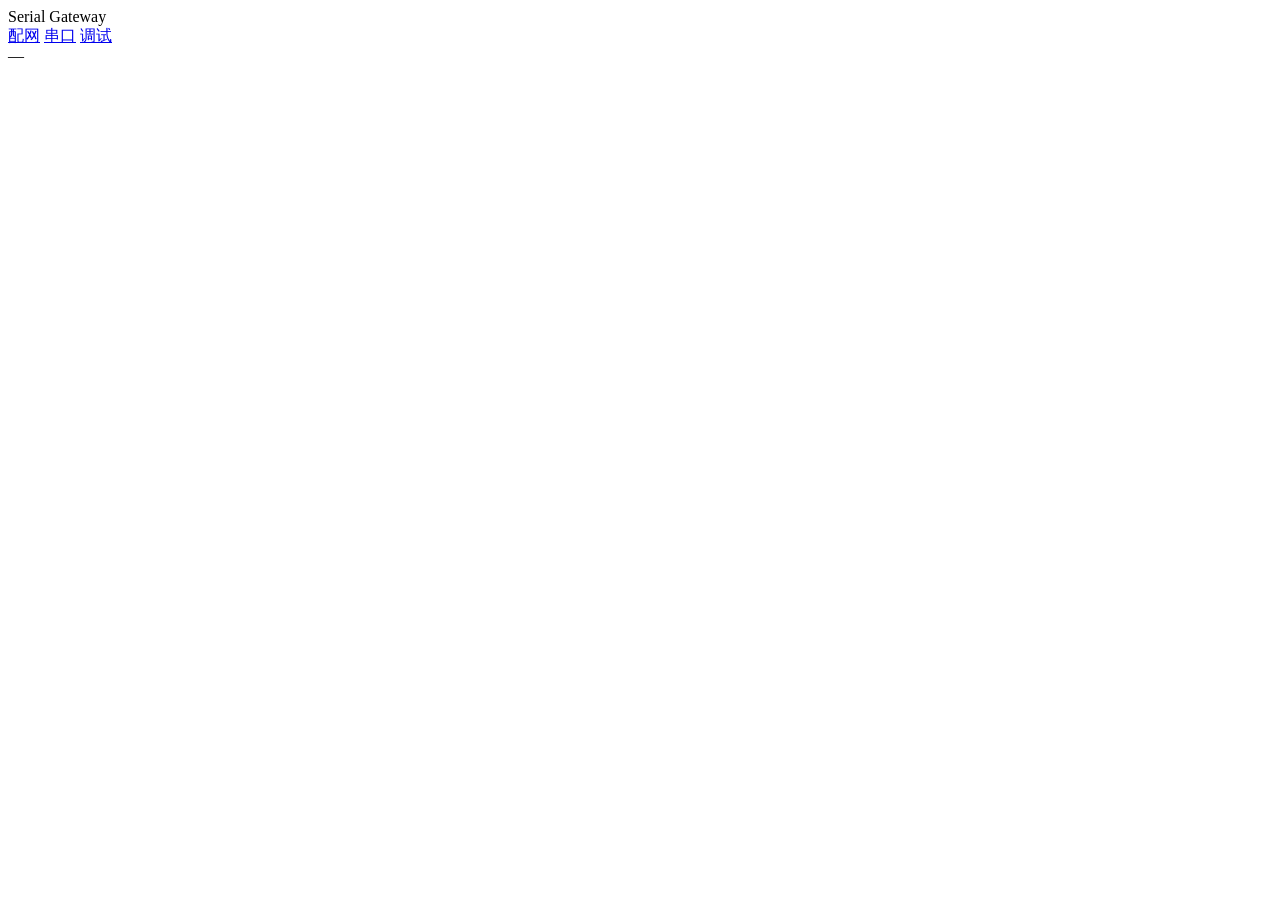
==== components/web_minimal/www/index.html @ 6f7e48b4 "Initial public release: SP501LW base distribution firmware ESP-IDF-based SDK skeleton for the Likong" ====
<!DOCTYPE html>
<html lang="zh-CN">
<head>
  <meta charset="UTF-8" />
  <meta name="viewport" content="width=device-width, initial-scale=1.0" />
  <title>Serial Gateway · Console</title>
  <link rel="stylesheet" href="/app.css" />
</head>
<body>
  <header class="topbar">
    <div class="brand">
      <span class="brand__mark"></span>
      <span class="brand__name">Serial Gateway</span>
    </div>
    <nav class="tabs" role="tablist" aria-label="Main">
      <a class="tab" role="tab" href="#/network" data-route="network">配网</a>
      <a class="tab" role="tab" href="#/serial"  data-route="serial">串口</a>
      <a class="tab" role="tab" href="#/console" data-route="console">调试</a>
    </nav>
    <div class="status" id="conn-status" aria-live="polite">
      <span class="dot"></span><span class="status__text">—</span>
    </div>
  </header>

  <main id="view" class="view" aria-live="polite"></main>

  <div id="toast" class="toast" role="status" aria-live="polite"></div>

  <script type="module" src="/app.js"></script>
</body>
</html>
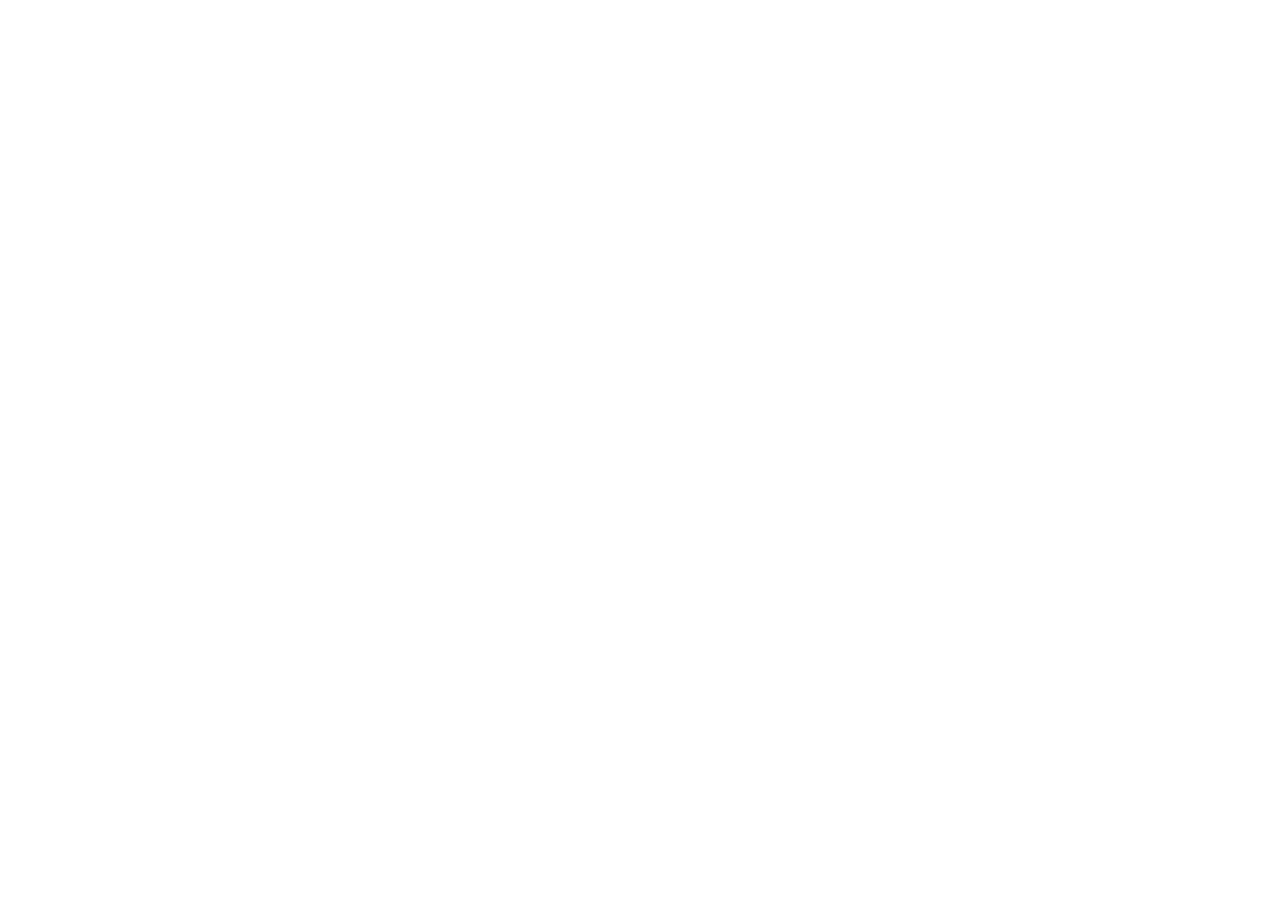
==== commit 0f85e791: "新增登录、基本信息、工作模式（透传桥），并补齐中文文档 - auth_service：本地账号 + SHA-256(salt‖密码) + 内存 token；出厂 admin/admin   强制改密；" ====
--- a/components/web_minimal/www/index.html
+++ b/components/web_minimal/www/index.html
@@ -2,27 +2,57 @@
 <html lang="zh-CN">
 <head>
   <meta charset="UTF-8" />
-  <meta name="viewport" content="width=device-width, initial-scale=1.0" />
-  <title>Serial Gateway · Console</title>
+  <meta name="viewport" content="width=device-width, initial-scale=1.0, viewport-fit=cover" />
+  <meta name="theme-color" content="#0f172a" />
+  <title>Serial Gateway · 控制台</title>
   <link rel="stylesheet" href="/app.css" />
 </head>
 <body>
-  <header class="topbar">
-    <div class="brand">
-      <span class="brand__mark"></span>
-      <span class="brand__name">Serial Gateway</span>
-    </div>
-    <nav class="tabs" role="tablist" aria-label="Main">
-      <a class="tab" role="tab" href="#/network" data-route="network">配网</a>
-      <a class="tab" role="tab" href="#/serial"  data-route="serial">串口</a>
-      <a class="tab" role="tab" href="#/console" data-route="console">调试</a>
-    </nav>
-    <div class="status" id="conn-status" aria-live="polite">
-      <span class="dot"></span><span class="status__text">—</span>
-    </div>
-  </header>
+  <div id="shell" hidden>
+    <header class="topbar">
+      <div class="brand">
+        <span class="brand__mark" aria-hidden="true">
+          <svg viewBox="0 0 24 24" fill="none" stroke="currentColor"
+               stroke-width="2" stroke-linecap="round" stroke-linejoin="round">
+            <path d="M4 7h16M4 12h10M4 17h16" />
+            <circle cx="18" cy="12" r="2" fill="currentColor" stroke="none" />
+          </svg>
+        </span>
+        <span class="brand__name">Serial Gateway</span>
+      </div>
+      <nav class="tabs" role="tablist" aria-label="Main">
+        <a class="tab" role="tab" href="#/info"     data-route="info">基本信息</a>
+        <a class="tab" role="tab" href="#/network"  data-route="network">配网</a>
+        <a class="tab" role="tab" href="#/serial"   data-route="serial">串口</a>
+        <a class="tab" role="tab" href="#/workmode" data-route="workmode">工作模式</a>
+        <a class="tab" role="tab" href="#/console"  data-route="console">调试</a>
+      </nav>
+      <div class="topbar__right">
+        <div class="status" id="conn-status" aria-live="polite">
+          <span class="dot"></span><span class="status__text">—</span>
+        </div>
+        <div class="user-menu" id="user-menu" hidden>
+          <button class="user-menu__btn" type="button" aria-label="账户菜单">
+            <span class="user-menu__avatar" id="user-avatar">U</span>
+            <span class="user-menu__name"   id="user-name">user</span>
+            <svg class="user-menu__chev" viewBox="0 0 24 24" width="14" height="14"
+                 fill="none" stroke="currentColor" stroke-width="2"
+                 stroke-linecap="round" stroke-linejoin="round" aria-hidden="true">
+              <polyline points="6 9 12 15 18 9" />
+            </svg>
+          </button>
+          <div class="user-menu__panel" role="menu">
+            <button type="button" data-act="changepw" role="menuitem">修改密码</button>
+            <button type="button" data-act="logout"   role="menuitem">注销</button>
+          </div>
+        </div>
+      </div>
+    </header>
 
-  <main id="view" class="view" aria-live="polite"></main>
+    <main id="view" class="view" aria-live="polite"></main>
+  </div>
+
+  <main id="auth-view" class="auth-view"></main>
 
   <div id="toast" class="toast" role="status" aria-live="polite"></div>
 
